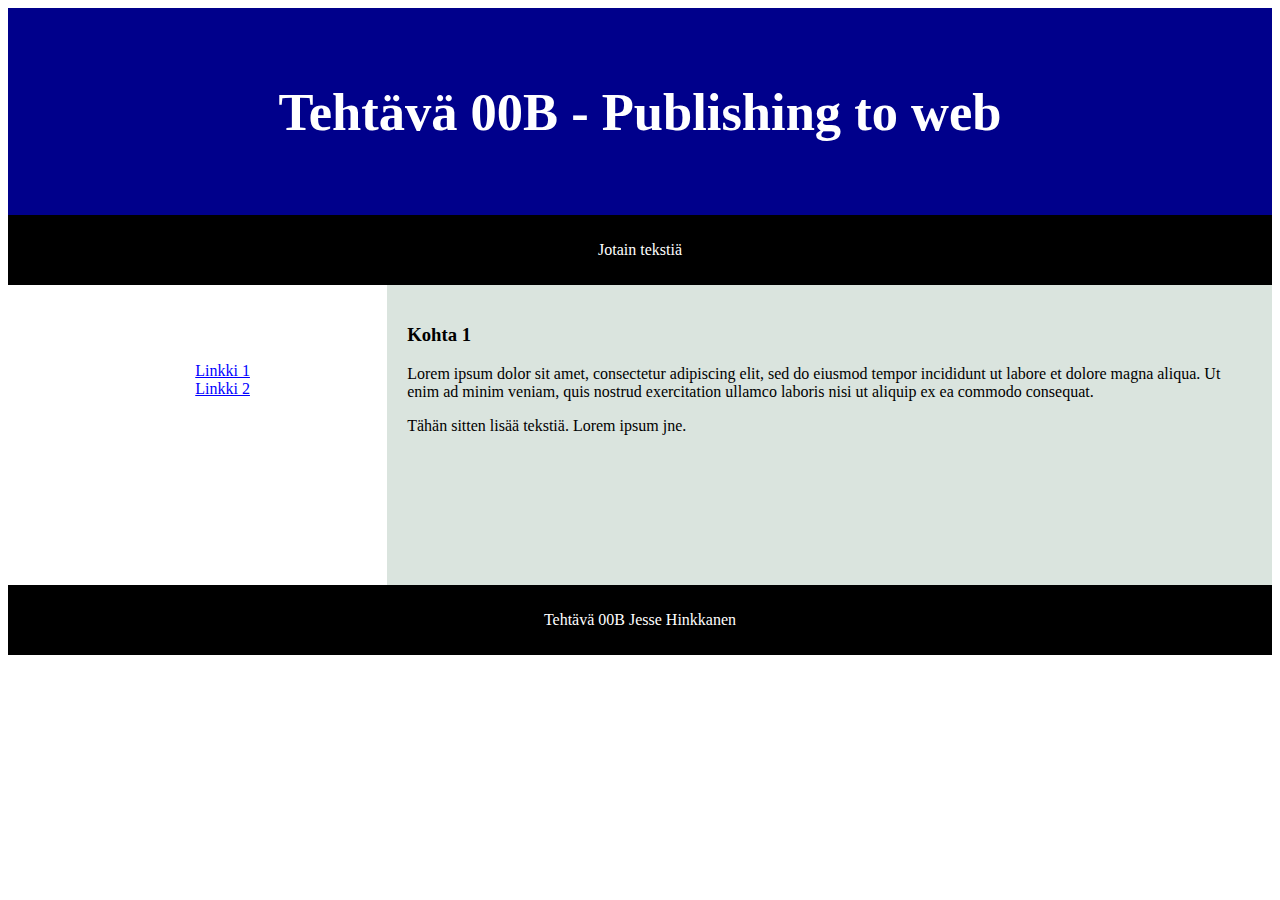
==== index.html @ 73f8a6a5 "Add files via upload" ====
<!DOCTYPE html>
<html lang="en">
<head>
  <meta charset="utf-8">
    <title>Tehtävä 00B</title>
    <link rel="stylesheet" href="third.css" type="text/css">
<style>
* {
  box-sizing: border-box;
}
header {
  background-color: #00008B;
  padding: 30px;
  text-align: center;
  font-size: 35px;
  color: white;
}


nav {
  float: left;
  width: 30%;
  height: 300px; 
  background: #F5FFFA;
  padding: 20px;
}

nav ul {
  list-style-type: none;
  padding: 0;
}

article {
  float: left;
  padding: 20px;
  width: 70%;
  background-color: #dae4de;
  height: 300px;
}
section::after {
  content: "";
  display: table;
  clear: both;
}
footer {
  background-color: black;
  padding: 10px;
  text-align: center;
  color: white;
}
nav {
background-color: white;
  padding: 10px;
  text-align: center;
  color: white;
}
@media (max-width: 600px) {
  nav, article {
    width: 100%;
    height: auto;
  }
}
</style>
<body>
<header>
  <h2>Tehtävä 00B - Publishing to web</h2>
</header>
<footer>
  <p>Jotain tekstiä</p>
</footer>
<section>
    <nav>
        <h2>Linkkien navigointi.</h2>
    <div class="testi">
    <ul>
      <li><a href="https://www.google.com/" target="_blank">Linkki 1</a></li>
      <li><a href="https://www.w3schools.com/" target="_blank">Linkki 2</a></li>
    </ul>
    </div>
  </nav>
  <article>
    <h3>Kohta 1</h3>
    <p>Lorem ipsum dolor sit amet, consectetur adipiscing elit, sed do eiusmod tempor incididunt ut labore et dolore magna aliqua. Ut enim ad minim veniam, quis nostrud exercitation ullamco laboris nisi ut aliquip ex ea commodo consequat.</p>
    <p>Tähän sitten lisää tekstiä. Lorem ipsum jne.</p>
  </article>
</section>

<footer>
  <p>Tehtävä 00B Jesse Hinkkanen</p>
</footer>

</body>
</html>
---- third.css ----
a:link {
    color: blue;
  }
  

  a:visited {
    color: green;
  }
  

  a:hover {
    color: red;
  }
  div.testi {
    padding-left: 50px;
    padding-bottom: 50px;
  }
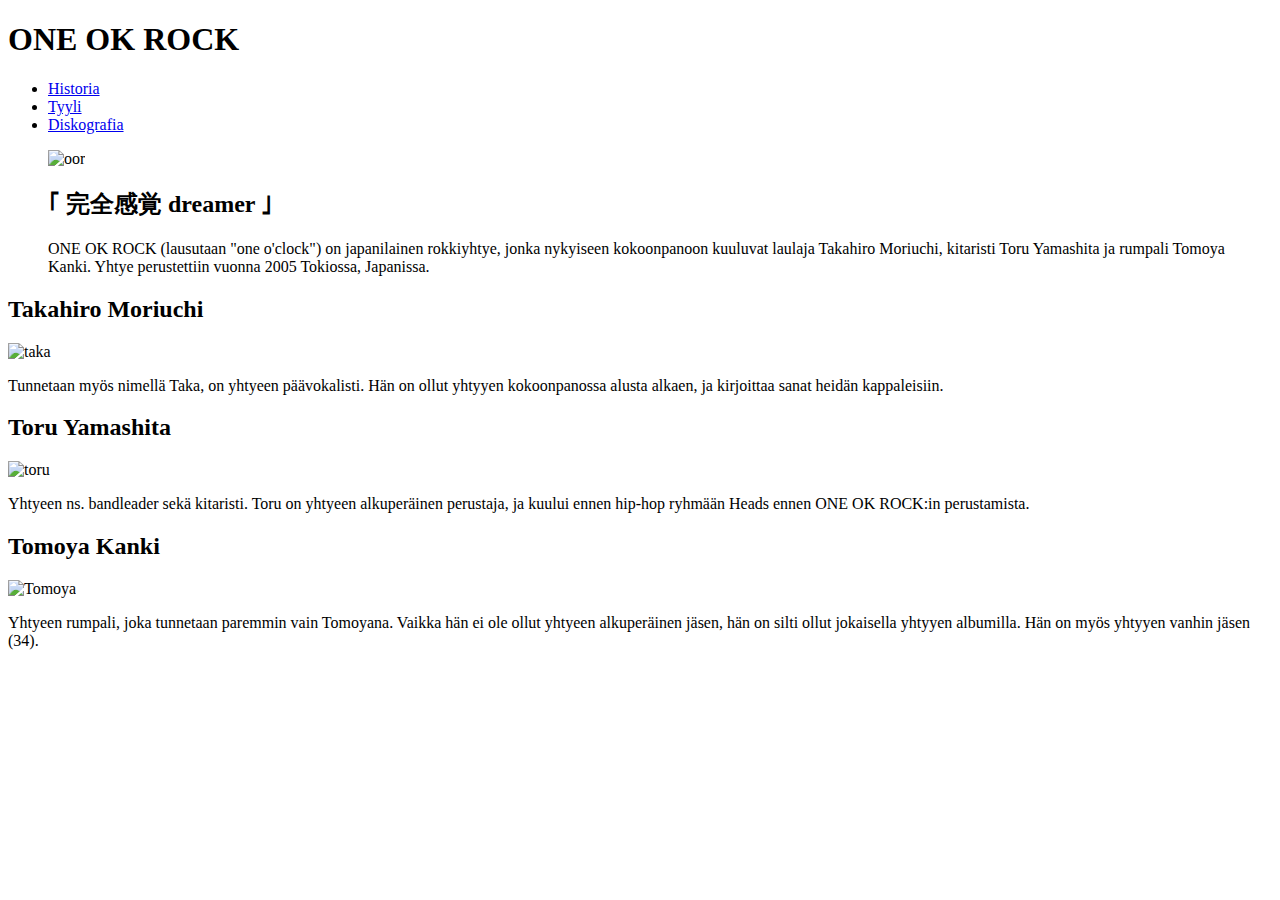
==== commit 6fa15b43: "Add files via upload" ====
--- a/index.html
+++ b/index.html
@@ -1,93 +1,62 @@
 <!DOCTYPE html>
 <html lang="en">
 <head>
-  <meta charset="utf-8">
-    <title>Tehtävä 00B</title>
-    <link rel="stylesheet" href="third.css" type="text/css">
-<style>
-* {
-  box-sizing: border-box;
-}
-header {
-  background-color: #00008B;
-  padding: 30px;
-  text-align: center;
-  font-size: 35px;
-  color: white;
-}
+<title>Tehtävä 12</title>
+<meta charset="UTF-8">
+<link rel="stylesheet" href="styles/layout.css" type="text/css">
+</head>
+<body>
+<div class="wrapper row1">
+  <header id="header" class="clear">
+    <div id="hgroup">
+      <h1>ONE OK ROCK</h1>
+    </div>
+    <nav>
+      <ul>
+        <li><a href="sivu2/second.html">Historia</a></li>
+        <li><a href="#">Tyyli</a></li>
+        <li class="last"><a href="sivu3/third.html">Diskografia</a></li>
+      </ul>
+    </nav>
+  </header>
+</div>
 
+<div class="wrapper row2">
+  <div id="container" class="clear">
 
-nav {
-  float: left;
-  width: 30%;
-  height: 300px; 
-  background: #F5FFFA;
-  padding: 20px;
-}
+    <section id="slider" class="clear">
+      <figure><img src="kuvat/oneokrock.png" alt="oor">
+        <figcaption>
+          <h2>｢ 完全感覚 dreamer ｣</h2>
+          <p>ONE OK ROCK (lausutaan "one o'clock") on japanilainen rokkiyhtye, jonka nykyiseen kokoonpanoon kuuluvat laulaja Takahiro Moriuchi, kitaristi Toru Yamashita ja rumpali Tomoya Kanki. Yhtye perustettiin vuonna 2005 Tokiossa, Japanissa.</p>
+        </figcaption>
+      </figure>
+    </section>
 
-nav ul {
-  list-style-type: none;
-  padding: 0;
-}
+    <div id="homepage">
 
-article {
-  float: left;
-  padding: 20px;
-  width: 70%;
-  background-color: #dae4de;
-  height: 300px;
-}
-section::after {
-  content: "";
-  display: table;
-  clear: both;
-}
-footer {
-  background-color: black;
-  padding: 10px;
-  text-align: center;
-  color: white;
-}
-nav {
-background-color: white;
-  padding: 10px;
-  text-align: center;
-  color: white;
-}
-@media (max-width: 600px) {
-  nav, article {
-    width: 100%;
-    height: auto;
-  }
-}
-</style>
-<body>
-<header>
-  <h2>Tehtävä 00B - Publishing to web</h2>
-</header>
-<footer>
-  <p>Jotain tekstiä</p>
-</footer>
-<section>
-    <nav>
-        <h2>Linkkien navigointi.</h2>
-    <div class="testi">
-    <ul>
-      <li><a href="https://www.google.com/" target="_blank">Linkki 1</a></li>
-      <li><a href="https://www.w3schools.com/" target="_blank">Linkki 2</a></li>
-    </ul>
-    </div>
-  </nav>
-  <article>
-    <h3>Kohta 1</h3>
-    <p>Lorem ipsum dolor sit amet, consectetur adipiscing elit, sed do eiusmod tempor incididunt ut labore et dolore magna aliqua. Ut enim ad minim veniam, quis nostrud exercitation ullamco laboris nisi ut aliquip ex ea commodo consequat.</p>
-    <p>Tähän sitten lisää tekstiä. Lorem ipsum jne.</p>
-  </article>
-</section>
+      <section id="services" class="clear">
 
-<footer>
-  <p>Tehtävä 00B Jesse Hinkkanen</p>
-</footer>
+        <article class="pienikuva">
+          <h2>Takahiro Moriuchi</h2>
+          <img src="kuvat/taka.png" alt="taka">
+          <p>Tunnetaan myös nimellä Taka, on yhtyeen päävokalisti. Hän on ollut yhtyyen kokoonpanossa alusta alkaen, ja kirjoittaa sanat heidän kappaleisiin.</p>
+        </article>
 
+        <article class="pienikuva">
+          <h2>Toru Yamashita</h2>
+          <img src="kuvat/toru.png" alt="toru">
+          <p>Yhtyeen ns. bandleader sekä kitaristi. Toru on yhtyeen alkuperäinen perustaja, ja kuului ennen hip-hop ryhmään Heads ennen ONE OK ROCK:in perustamista.</p>
+        </article>
+
+        <article class="pienikuva vikalaatikko">
+          <h2>Tomoya Kanki</h2>
+          <img src="kuvat/tomoya.png" alt="Tomoya">
+          <p>Yhtyeen rumpali, joka tunnetaan paremmin vain Tomoyana. Vaikka hän ei ole ollut yhtyeen alkuperäinen jäsen, hän on silti ollut jokaisella yhtyyen albumilla. Hän on myös yhtyyen vanhin jäsen (34).</p>
+        </article>
+      </section>
+      </div>
+  </div>
+  </div>
 </body>
 </html>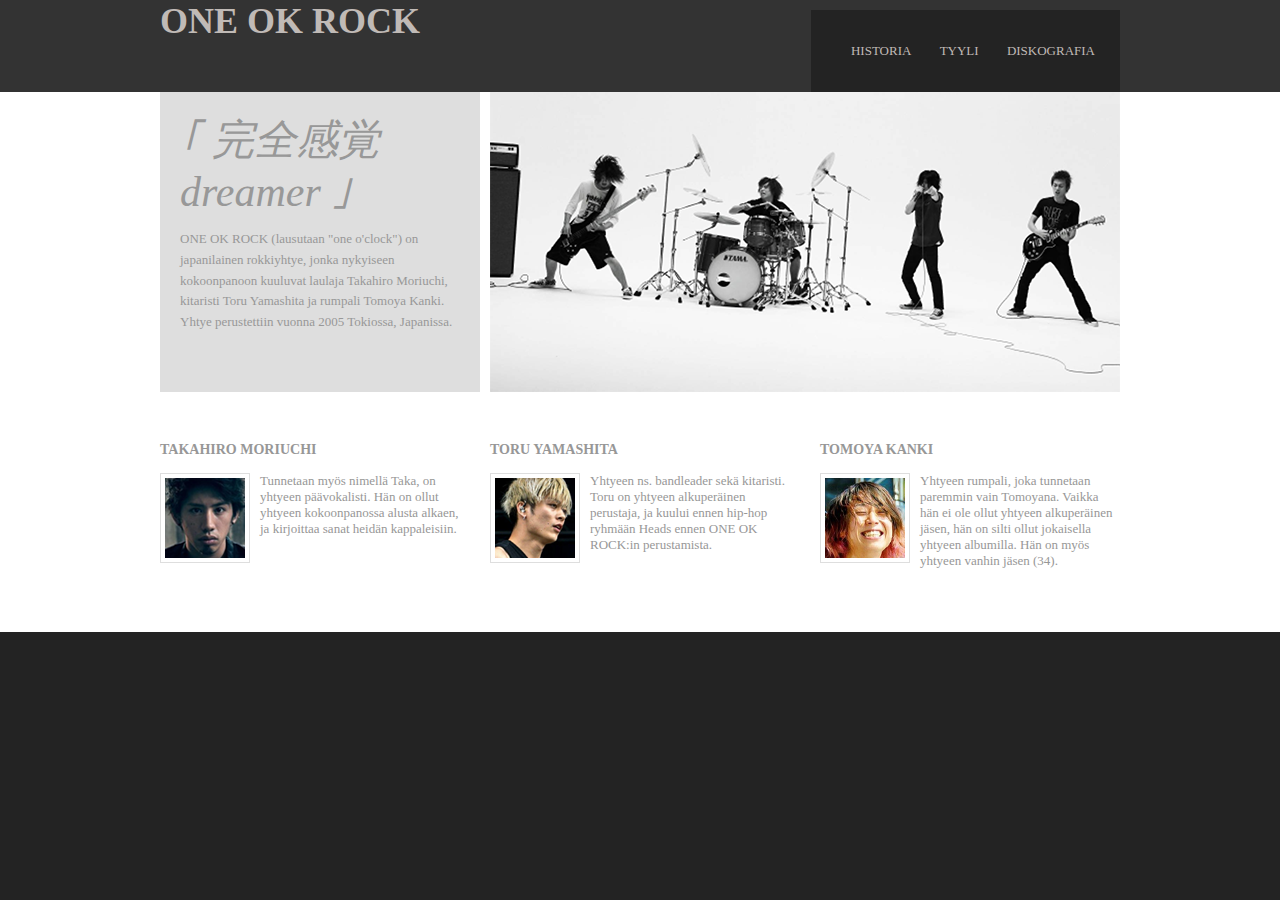
==== commit 407502d0: "Add files via upload" ====
--- a/index.html
+++ b/index.html
@@ -1,31 +1,31 @@
 <!DOCTYPE html>
-<html lang="en">
+<html lang="fi">
 <head>
 <title>Tehtävä 12</title>
 <meta charset="UTF-8">
-<link rel="stylesheet" href="styles/layout.css" type="text/css">
+<link rel="stylesheet" href="layout.css" type="text/css">
 </head>
 <body>
-<div class="wrapper row1">
+<div class="wrapper rivi1">
   <header id="header" class="clear">
     <div id="hgroup">
       <h1>ONE OK ROCK</h1>
     </div>
     <nav>
       <ul>
-        <li><a href="sivu2/second.html">Historia</a></li>
-        <li><a href="#">Tyyli</a></li>
-        <li class="last"><a href="sivu3/third.html">Diskografia</a></li>
+        <li><a href="second.html">Historia</a></li>
+        <li><a href="fourth.html">Tyyli</a></li>
+        <li class="last"><a href="third.html">Diskografia</a></li>
       </ul>
     </nav>
   </header>
 </div>
 
-<div class="wrapper row2">
+<div class="wrapper rivi2">
   <div id="container" class="clear">
 
     <section id="slider" class="clear">
-      <figure><img src="kuvat/oneokrock.png" alt="oor">
+      <figure><img src="oneokrock.png" alt="oor">
         <figcaption>
           <h2>｢ 完全感覚 dreamer ｣</h2>
           <p>ONE OK ROCK (lausutaan "one o'clock") on japanilainen rokkiyhtye, jonka nykyiseen kokoonpanoon kuuluvat laulaja Takahiro Moriuchi, kitaristi Toru Yamashita ja rumpali Tomoya Kanki. Yhtye perustettiin vuonna 2005 Tokiossa, Japanissa.</p>
@@ -39,20 +39,20 @@
 
         <article class="pienikuva">
           <h2>Takahiro Moriuchi</h2>
-          <img src="kuvat/taka.png" alt="taka">
-          <p>Tunnetaan myös nimellä Taka, on yhtyeen päävokalisti. Hän on ollut yhtyyen kokoonpanossa alusta alkaen, ja kirjoittaa sanat heidän kappaleisiin.</p>
+          <img src="taka.png" alt="taka">
+          <p>Tunnetaan myös nimellä Taka, on yhtyeen päävokalisti. Hän on ollut yhtyeen kokoonpanossa alusta alkaen, ja kirjoittaa sanat heidän kappaleisiin.</p>
         </article>
 
         <article class="pienikuva">
           <h2>Toru Yamashita</h2>
-          <img src="kuvat/toru.png" alt="toru">
+          <img src="toru.png" alt="toru">
           <p>Yhtyeen ns. bandleader sekä kitaristi. Toru on yhtyeen alkuperäinen perustaja, ja kuului ennen hip-hop ryhmään Heads ennen ONE OK ROCK:in perustamista.</p>
         </article>
 
         <article class="pienikuva vikalaatikko">
           <h2>Tomoya Kanki</h2>
-          <img src="kuvat/tomoya.png" alt="Tomoya">
-          <p>Yhtyeen rumpali, joka tunnetaan paremmin vain Tomoyana. Vaikka hän ei ole ollut yhtyeen alkuperäinen jäsen, hän on silti ollut jokaisella yhtyyen albumilla. Hän on myös yhtyyen vanhin jäsen (34).</p>
+          <img src="tomoya.png" alt="Tomoya">
+          <p>Yhtyeen rumpali, joka tunnetaan paremmin vain Tomoyana. Vaikka hän ei ole ollut yhtyeen alkuperäinen jäsen, hän on silti ollut jokaisella yhtyeen albumilla. Hän on myös yhtyeen vanhin jäsen (34).</p>
         </article>
       </section>
       </div>
--- a/layout.css
+++ b/layout.css
@@ -0,0 +1,44 @@
+body{margin:0; padding:0; font-size:13px; font-family:Georgia, "Times New Roman", Times, serif; color:#919191; background-color:#232323;}
+
+.clear:after{content:"."; display:block; height:0; clear:both; visibility:hidden; line-height:0;}
+
+a{outline:none; text-decoration:none;}
+
+img{margin:0; padding:0; border:none; line-height:normal; vertical-align:middle;}
+.imgholder, .imgl, .imgr{padding:4px; border:1px solid #D6D6D6; text-align:center;}
+.imgl{float:left; margin:0 15px 15px 0; clear:left;}
+.imgr{float:right; margin:0 0 15px 15px; clear:right;}
+
+address, article, aside, figcaption, figure, footer, header, nav, section{display:block; margin:0; padding:0;}
+
+div.wrapper{display:block; width:100%; margin:0; padding:0; text-align:left;}
+
+.rivi1, .rivi1 a{color:#C0BAB6; background-color:#333333;}
+.rivi2{color:#979797; background-color:#FFFFFF;}
+.rivi2 a{background-color:#FFFFFF;}
+
+#header, #container, #footer{display:block; width:960px; margin:0 auto;}
+
+h1, h2, h3, h4, h5, h6{margin:0; padding:0; font-size:16px; font-weight:bold; font-style:normal; line-height:normal; text-transform:uppercase;}
+
+.pienikuva{display:block; float:left; margin:0 30px 0 0;}
+.pienikuva{width:300px;}
+
+.vikalaatikko{margin-right:0;}
+
+#header #hgroup{float:left; margin:0 0 20px 0;}
+#header #hgroup h1{font-size:36px;}
+
+#header nav{display:block; float:right; margin:10px 0 0 0; padding:20px 0; color:#C0BAB6; background-color:#232323;}
+#header nav li{display:inline; margin-right:25px; text-transform:uppercase;}
+#header nav li a{color:#C0BAB6; background-color:#232323;}
+#header nav li a:hover{color:orange; background-color:#232323;}
+
+#container section{display:block; width:100%; margin:0 0 50px 0; padding:0;}
+
+#container #slider figure img{float:right; width:630px; height:300px;}
+#container #slider figure figcaption{display:block; float:left; width:280px; height:260px; padding:20px; overflow:hidden; color:#989898; background-color:#DEDEDE; line-height:1.6em;}
+#container #slider figure h2{font-size:42px; font-weight:normal; font-style:italic; text-transform:none;}
+
+#container #homepage #services article h2{font-size:14px; margin-bottom:15px;}
+#container #homepage #services article img{float:left; width:80px; height:80px; margin:0 10px 10px 0; padding:4px; border:1px solid #DEDEDE;}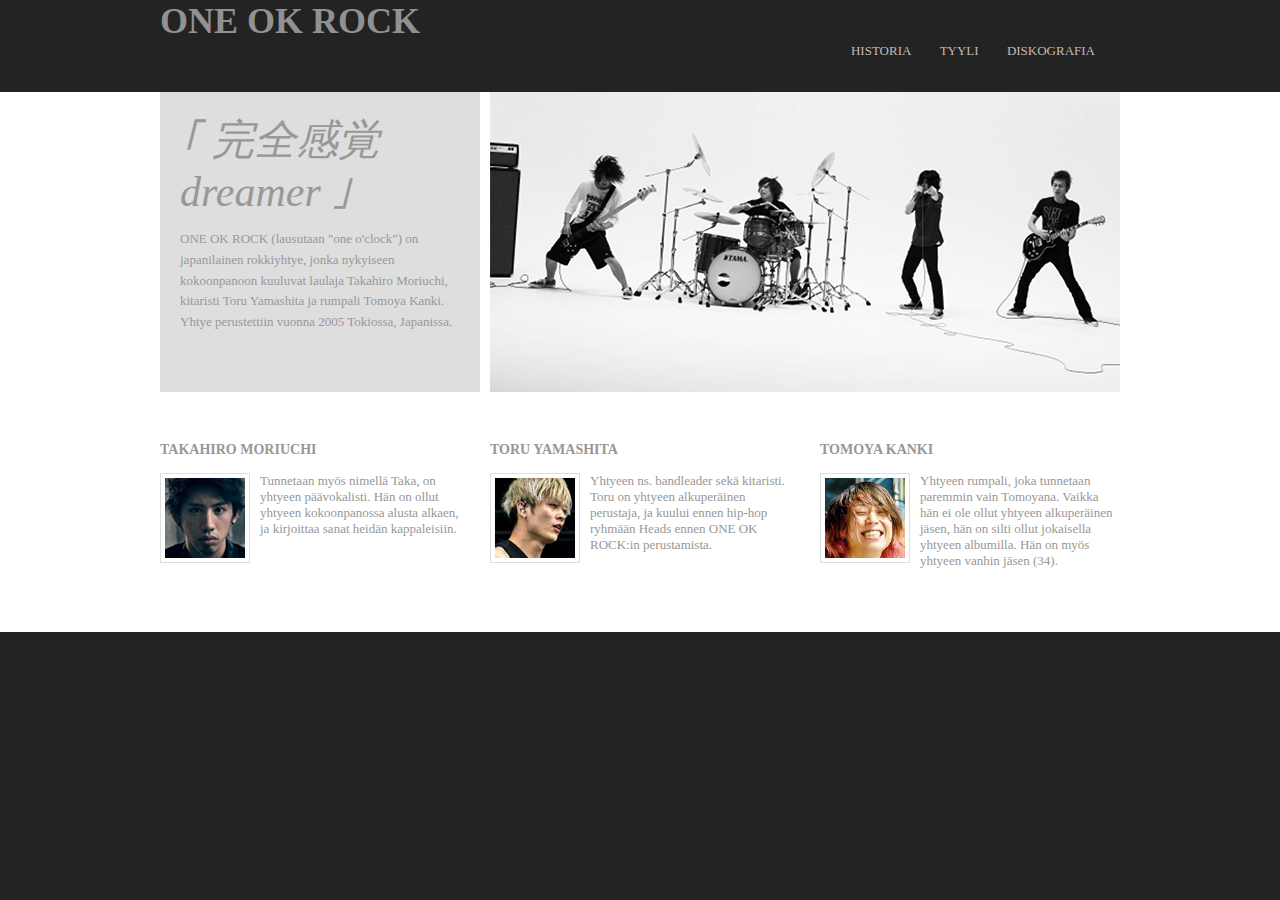
==== commit 52242c7c: "Add files via upload" ====
--- a/index.html
+++ b/index.html
@@ -6,7 +6,7 @@
 <link rel="stylesheet" href="layout.css" type="text/css">
 </head>
 <body>
-<div class="wrapper rivi1">
+<div class="wrapper rivi1a">
   <header id="header" class="clear">
     <div id="hgroup">
       <h1>ONE OK ROCK</h1>
